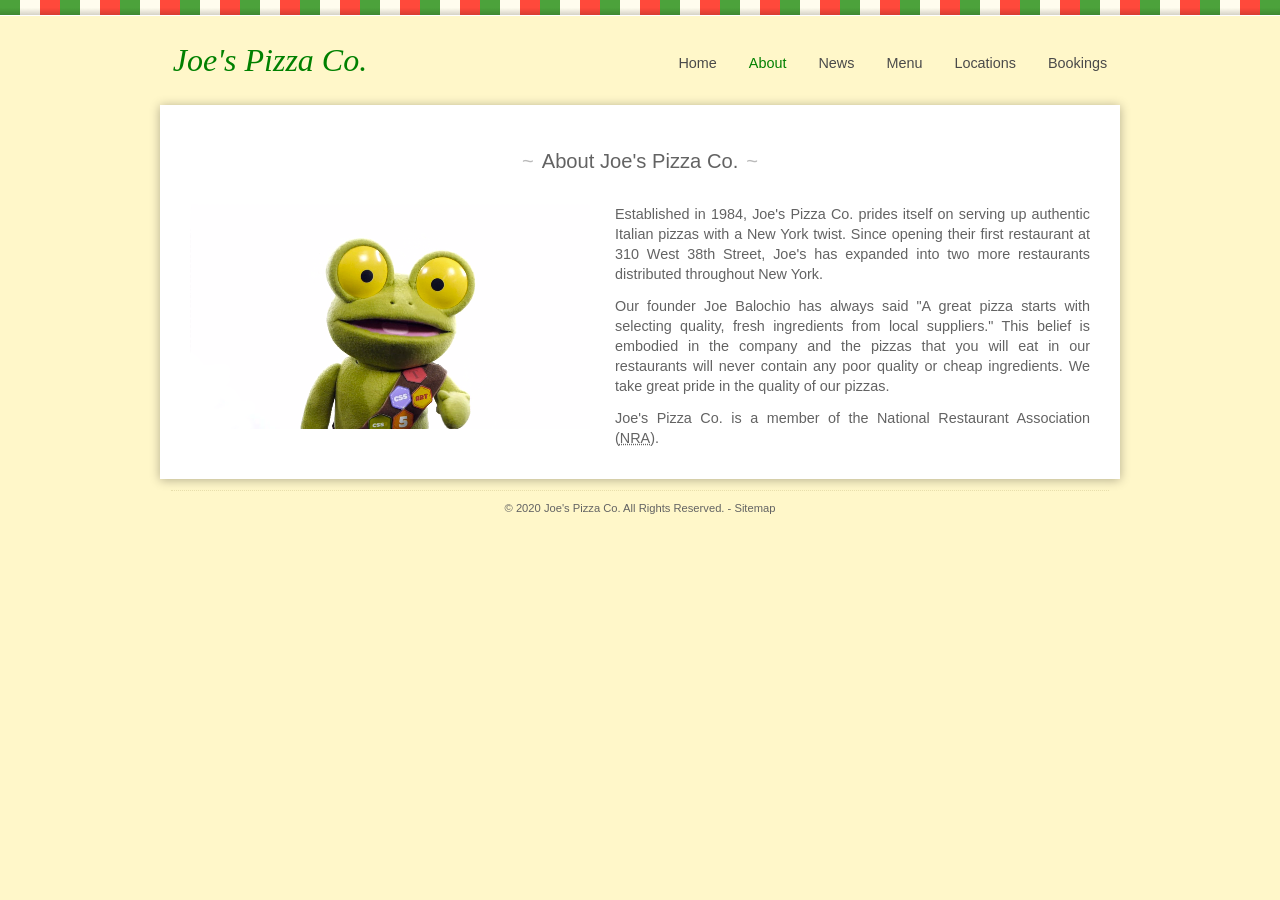
==== about.html @ 37cd93ff "Remove HTML5 Video Controls & Ref. Video JS File" ====
<!DOCTYPE html>
<html lang="en">
<head>
    <meta charset="utf-8" />
    <title>About - Joe's Pizza Co.</title>
    <link rel="stylesheet" href="css/style.css" />
    <meta name="description" 
          content="Joe's Pizza is the home of the best pizzas in all of New York City." />
    <meta name="keywords" 
          content="pizzas,joes pizza,garlic bread,pepperoni" />
    <meta name="author" content="James Horrigan" />
</head>
<body>
    <!-- Page Container -->
    <div id="container">
        <!-- Header -->
        <header>
            <!-- Logo -->
            <div id="logo">
                <h1>Joe's Pizza Co.</h1>
            </div>
            <!-- Navigation -->
            <nav>
                <ul>
                    <li><a href="index.html" title="Joe's Pizza Co.">Home</a></li>
                    <li><a href="about.html" title="Find out more about Joe's Pizza Co." class="active">About</a></li>
                    <li><a href="news.html" title="Latest news about Joe's Pizza Co.">News</a></li>
                    <li><a href="menu.html" title="THe restaurant menu for Joe's Pizza Co.">Menu</a></li>
                    <li><a href="locations.html" title="Joe's Pizza Co. restaurant locations.">Locations</a></li>
					<li><a href="bookings.html" title="Make a booking.">Bookings</a></li>
                </ul>
            </nav>
        </header>
        <!-- Main Content -->
        <div>
            <!-- Page Text -->
            <section id="page-text">
                <h1>About Joe's Pizza Co.</h1>
                <div id="video">
                    <video width="400" height="225" poster="img/poster.png"
                        preload="none">
                        <source src="videos/mikethefrog.webm" type="video/webm">
                        <!--<source src="videos/mikethefrog.ogv" type="video/ogv">
                        <source src="videos/mikethefrog.mp4" type="video/mp4">-->
                        <p>
                            Your browser doesn't support HTML5 video.
                            <a href="#">Download</a> the video instead.
                        </p>
                    </video>
                </div>
                <p>Established in 1984, Joe's Pizza Co. prides itself on serving up authentic Italian pizzas 
                    with a New York twist. Since opening their first restaurant at 310 West 38th Street, 
                    Joe's has expanded into two more restaurants distributed throughout New York.</p>
                <p>Our founder Joe Balochio has always said <q>"A great pizza starts with selecting quality, 
                    fresh ingredients from local suppliers."</q> This belief is embodied in the company and 
                    the pizzas that you will eat in our restaurants will never contain any poor quality or 
                    cheap ingredients. We take great pride in the quality of our pizzas.</p>
                <p>Joe's Pizza Co. is a member of the National Restaurant Association 
                    (<abbr title="National Restaurant Association">NRA</abbr>).</p>
            </section>
        </div>
        <!-- Footer -->
        <footer>
            <small>&copy; 2020 Joe's Pizza Co. All Rights Reserved.</small> - 
            <a href="sitemap.html" title="Links to all of the pages on this website.">Sitemap</a>
        </footer>
    </div>
    <script src="js/video.js"></script>
</body>
</html>
---- css/style.css ----
/* http://meyerweb.com/eric/tools/css/reset/ 
   v2.0 | 20110126
   License: none (public domain)
*/

html, body, div, span, applet, object, iframe,
h1, h2, h3, h4, h5, h6, p, blockquote, pre,
a, abbr, acronym, address, big, cite, code,
del, dfn, em, img, ins, kbd, q, s, samp,
small, strike, strong, sub, sup, tt, var,
b, u, i, center,
dl, dt, dd, ol, ul, li,
fieldset, form, label, legend,
table, caption, tbody, tfoot, thead, tr, th, td,
article, aside, canvas, details, embed, 
figure, figcaption, footer, header, hgroup, 
menu, nav, output, ruby, section, summary,
time, mark, audio, video {
	margin: 0;
	padding: 0;
	border: 0;
	font-size: 100%;
	font: inherit;
	vertical-align: baseline;
}
/* HTML5 display-role reset for older browsers */
article, aside, details, figcaption, figure, 
footer, header, hgroup, menu, nav, section {
	display: block;
}
body {
	line-height: 1;
}
ol, ul {
	list-style: none;
}
blockquote, q {
	quotes: none;
}
blockquote:before, blockquote:after,
q:before, q:after {
	content: '';
	content: none;
}
table {
	border-collapse: collapse;
	border-spacing: 0;
}

/*************************
	Main Styling
*************************/
body {
	background: #FFF7C9 url('../img/bodyBg.png') repeat-x;
	color: #636363;
	padding-top: 15px;
	font-family: Helvetica Neue, Helvetica, Arial, sans-serif;
}

a {
	color: #08C;
	text-decoration: none;
}

a:hover,
a:focus {
	text-decoration: underline;
}

#container {
	width: 960px;
	margin: 0 auto;
	padding: 0 15px;
}

/* Header */
#container > header {
	padding: 0 0.8em;
	height: 90px;
}

header div#logo {
	float: left;
	color: green;
	padding-top: 0.9em;
	font-size: 2em;
	font-style: italic;
	font-family: Georgia;
}

header nav {
	float: right;
}

header nav ul {
	margin: 0;
	padding: 0;
	float: right;
}

header nav ul li {
	float: left;
	padding: 2.5em 0 2.5em 2em;
}

header nav ul li a,
header nav ul li a:visited {
	font-size: 0.9em;
	text-decoration: none;
	color: #4A4A4A;
}

header nav ul li a.active,
header nav ul li a:focus,
header nav ul li a:hover {
	color: green;
}

/* Home Featue */
section#feature {
	width: 100%;
	height: 300px;
	background: url('../img/featureBg.png') no-repeat;
	box-shadow: 0 0 15px rgba(0,0,0,0.75) inset;
	-moz-box-shadow: 0 0 15px rgba(0,0,0,0.75) inset;
	-webkit-box-shadow: 0 0 15px rgba(0,0,0,0.75) inset;
	-o-box-shadow: 0 0 15px rgba(0,0,0,0.75) inset;
	border-bottom: 1px solid white;
	margin-bottom: 1em;
	color: white;
	text-align: center;
	text-shadow: 0 1px 3px rgba(0,0,0,0.8);
	-moz-text-shadow: 0 1px 3px rgba(0,0,0,0.8);
	-webkit-text-shadow: 0 1px 3px rgba(0,0,0,0.8);
	-o-text-shadow: 0 1px 3px rgba(0,0,0,0.8);
}

section#feature h1 {
	font-size: 3.5em;
	font-weight: bold;
	padding-top: 1.8em;
	font-family: Georgia;
}

section#feature h2 {
	padding-top: 0.5em;
	font-size: 1.2em;
	font-family: Georgia;
	font-style: italic;
}

section#feature h2:before,
section#feature h2:after {
	padding: 0 0.3em;
	content: '~';
}

/* Page Text */
section#page-text {
	padding: 30px;
	font-size: 0.9em;
	background: white;
	box-shadow: 0 1px 10px rgba(0,0,0,0.3);
	-webkit-box-shadow: 0 1px 10px rgba(0,0,0,0.3);
	-moz-box-shadow: 0 1px 10px rgba(0,0,0,0.3);
	-o-box-shadow: 0 1px 10px rgba(0,0,0,0.3);
	border-bottom: 1px solid white;
	text-align: center;
}

/* Clearfix Hack */
section#page-text:before, section#page-text:after { content: ""; display: table; }
section#page-text:after { clear: both; }
section#page-text { *zoom: 1; }

#container > div:before, #container > div:after { content: ""; display: table; }
#container > div:after { clear: both; }
#container > div { *zoom: 1; }

section#page-text > h1 {
	text-align: center;
	font-size: 1.4em;
	margin: 0.8em 0 1.6em;
}

section#page-text section h1 {
	font-size: 1.2em;
	margin: 1em 0 1em 5px;
	text-align: left;
}

section#page-text article {
	padding: 1.5em 0;
	border-top: 1px dotted #DDD;
}

section#page-text article header {
	padding: 0;
}

section#page-text article header p {
	font-size: 0.8em;
}

section#page-text article h1 {
	text-align: left;
	font-weight: 500;
	font-size: 1.2em;
}

section#page-text > h1:before,
section#page-text > h1:after {
	content: '~';
	padding: 0 0.4em;
	color: #BABABA;
}

section#location1,
section#location2,
section#location3 {
	width: 300px;
	float: left;
	padding-bottom: 1.2em;
}

section#location1 h2,
section#location2 h2,
section#location3 h2 {
	margin-top: 1em;
}

section#location1 h1,
section#location2 h1,
section#location3 h1 {
	text-align: center !important;
}

section#location1 p,
section#location2 p,
section#location3 p {
	text-align: center !important;
}

section p.location-phone {
	font-size: 1.6em;
}

section#location1 img,
section#location2 img,
section#location3 img {
	width: 280px;
	height: 160px;
	background: #BABABA;
}

#menu-tables {
	float: left;
	width: 70%;
}

#menu-images {
	float: right;
	width: 240px;
	margin-left: 30px;
}

#menu-images figure {
	margin-bottom: 2em;
}

#menu-images figcaption {
	font-family: Georgia, serif;
	margin-top: 0.5em;
	font-style: italic;
}

#menu-images img {
	max-width: 100%;
}

table#pizzas,
table#garlic-bread {
	margin-bottom: 5em;
}

table#pizzas,
table#garlic-bread,
table#sides {
	width: 100%;
}

table#pizzas thead th,
table#garlic-bread thead th,
table#sides thead th {
	padding: 5px;
	text-align: left;
	font-style: italic;
}

table#pizzas tbody th,
table#garlic-bread tbody th,
table#sides tbody th {
	padding: 5px;
	text-align: left;
	font-weight: bold;
}

table#pizzas td,
table#garlic-bread td,
table#sides td {
	padding: 5px;
	text-align: left;
}

table#pizzas tr td:first-child,
table#garlic-bread tr td:first-child,
table#sides tr td:first-child {
	font-weight: bold;
}

table#pizzas tr td:nth-child(3),
table#garlic-bread tr td:nth-child(2),
table#sides tr td:nth-child(2) {
	font-weight: bold;
	width: 50px;
}

table caption {
	text-align: left;
	padding-left: 5px;
	margin-bottom: 1em;
}

ul#sitemap {
	text-align: left;
	list-style: disc;
	padding-left: 20px;
}

ul#sitemap a {
	color: #08C;
}

ul#sitemap li {
	padding: 0.5em 0;
}

section#page-text dl {
	margin: 0;
	padding: 0;
}

section#page-text dt {
	padding-top: 1em;
	font-size: 0.9em;
}

section#page-text dd {
	padding: 0.3em 0;
}

/* Home Text */
section#home-text {
	float: left;
	width: 542px;
	padding: 15px;
	font-size: 0.9em;
	background: white;
	box-shadow: 0 1px 10px rgba(0,0,0,0.3);
	-webkit-box-shadow: 0 1px 10px rgba(0,0,0,0.3);
	-moz-box-shadow: 0 1px 10px rgba(0,0,0,0.3);
	-o-box-shadow: 0 1px 10px rgba(0,0,0,0.3);
	border-bottom: 1px solid white;
}

section#home-text h1 {
	font-weight: bold;
	margin-bottom: 0.8em;
}

section#home-text p,
section#page-text p {
	line-height: 1.4em;
	margin: 0.8em 0 0;
	text-align: justify;
}

section#offers {
	color: white;
	width: 342px;
	padding: 15px;
	margin-left: 588px;;
	background: red;
	box-shadow: 0 0 10px rgba(0,0,0,0.6) inset;
	-webkit-box-shadow: 0 0 10px rgba(0,0,0,0.6) inset;
	-moz-box-shadow: 0 0 10px rgba(0,0,0,0.6) inset;
	-o-box-shadow: 0 0 10px rgba(0,0,0,0.6) inset;
	border-bottom: 1px solid white;
	font-size: 0.9em;
	line-height: 1.3em;
}

section#offers ul li {
	padding: 0.5em 0;
}

section#contact h1,
section#offers h1 {
	font-weight: bold;
	text-shadow: 0 1px 3px rgba(0,0,0,0.8);
	-webkit-text-shadow: 0 1px 3px rgba(0,0,0,0.8);
	-moz-text-shadow: 0 1px 3px rgba(0,0,0,0.8);
	-o-text-shadow: 0 1px 3px rgba(0,0,0,0.8);
}

section#contact p,
section#offers p {
	line-height: 1.4em;
	margin: 0.5em 0 0;
	text-shadow: 0 1px 2px rgba(0,0,0,0.8);
	-webkit-text-shadow: 0 1px 2px rgba(0,0,0,0.8);
	-moz-text-shadow: 0 1px 2px rgba(0,0,0,0.8);
	-o-text-shadow: 0 1px 2px rgba(0,0,0,0.8);
}

div#formButton {
	float: right;
	margin-top: 15px;
	width: 372px;
}

div#formButton a {
	display: block;
	color: white;
	text-align: center;
	padding: 15px;
	border: 1px solid #008600;
	border-radius: 5px;
	-moz-border-radius: 5px;
	-webkit-border-radius: 5px;
	-o-border-radius: 5px;
	background-image: linear-gradient(bottom, rgb(0,148,30) 20%, rgb(6,189,43) 80%);
	background-image: -o-linear-gradient(bottom, rgb(0,148,30) 20%, rgb(6,189,43) 80%);
	background-image: -moz-linear-gradient(bottom, rgb(0,148,30) 20%, rgb(6,189,43) 80%);
	background-image: -webkit-linear-gradient(bottom, rgb(0,148,30) 20%, rgb(6,189,43) 80%);
	background-image: -ms-linear-gradient(bottom, rgb(0,148,30) 20%, rgb(6,189,43) 80%);

	background-image: -webkit-gradient(
		linear,
		left bottom,
		left top,
		color-stop(0.2, rgb(0,148,30)),
		color-stop(0.8, rgb(6,189,43))
	);
}

div#formButton a:hover {
	text-decoration: none;
	background-image: linear-gradient(bottom, rgb(5,125,29) 20%, rgb(0,148,30) 80%);
	background-image: -o-linear-gradient(bottom, rgb(5,125,29) 20%, rgb(0,148,30) 80%);
	background-image: -moz-linear-gradient(bottom, rgb(5,125,29) 20%, rgb(0,148,30) 80%);
	background-image: -webkit-linear-gradient(bottom, rgb(5,125,29) 20%, rgb(0,148,30) 80%);
	background-image: -ms-linear-gradient(bottom, rgb(5,125,29) 20%, rgb(0,148,30) 80%);

	background-image: -webkit-gradient(
		linear,
		left bottom,
		left top,
		color-stop(0.2, rgb(5,125,29)),
		color-stop(0.8, rgb(0,148,30))
	);
}

div.field {
	line-height: 1.4em;
	margin: 0.8em 0 0;
	text-align: justify;
}

form label {
	width: 320px;
	display: inline-block;
	vertical-align: top;
}

form input[type="text"],
form input[type="email"],
form input[type="tel"],
form input[type="number"],
form input[type="datetime-local"] {
	width: 180px;
	border: 1px solid #999;
	padding: 3px;
}

form select {
	width: 180px;
}

form span.required {
	color: red;
	font-size: 0.8em;
}

form p.validation-tip {
	color: #FF0000;
}

form fieldset {
	margin: 1em 0;
	padding: 1em;
	border: 1px solid #999;
}

/* Video */

#video {
	float: left;
	width: 400px;
	min-height: 225px;
	margin-right: 25px;
}

#video-controls {
	background: #D9D9D9;
	border-radius: 5px;
	padding: 5px;
	margin-top: 10px;
	text-align: left;
}

#playBtn,
#pauseBtn,
#muteBtn {
	background: #636363;
	color: white;
	border: 0;
	border-radius: 3px;
}

#playBtn:hover,
#pauseBtn:hover,
#muteBtn:hover {
	background: #BABABA;
	cursor: pointer;
}

#playBtn:active,
#pauseBtn:active,
#muteBtn:active {
	background: #A1A1A1;
	cursor: pointer;
}

#video-controls label {
	font-size: 0.9em;
}

#seekBar {
	width: 270px;
  -webkit-appearance: none !important;
  background: #BABABA;
  height:7px;
}

#seekBar::-webkit-slider-thumb {
    -webkit-appearance: none !important;
    background:#636363;
    border-radius: 5px;
    height:10px;
    width:10px;
}

#volume {
	-webkit-appearance: none !important;
  background: #BABABA;
  height:7px;
}

#volume::-webkit-slider-thumb {
    -webkit-appearance: none !important;
    background:#636363;
    border-radius: 5px;
    height:10px;
    width:10px;
}

/* Footer */
footer {
	text-align: center;
	font-size: 0.7em;
	border-top: 1px dotted #E8DFAC;
	padding-top: 1em;
	margin: 1em;
	clear: both;
}

footer a,
footer a:visited {
	color: #636363;
}

footer a:hover,
footer a:focus {
	color: green;
}


/*************************
	GeoLocation: Chapter 11
*************************/

section#location1.nearest,
section#location2.nearest,
section#location3.nearest {
	width: 298px;
	background-color: #FCF8E3;
	border: 1px solid #FBEED5;
	-webkit-border-radius: 4px;
	-moz-border-radius: 4px;
	border-radius: 4px;
}

#location1distance,
#location2distance,
#location3distance {
	padding-top: 1em;
}

.nearest #location1distance,
.nearest #location2distance,
.nearest #location3distance {
	font-weight: bold;
}

/* Float Fixes */
.clearfix:before, .clearfix:after { content: ""; display: table; }
.clearfix:after { clear: both; }
.clearfix { *zoom: 1; }
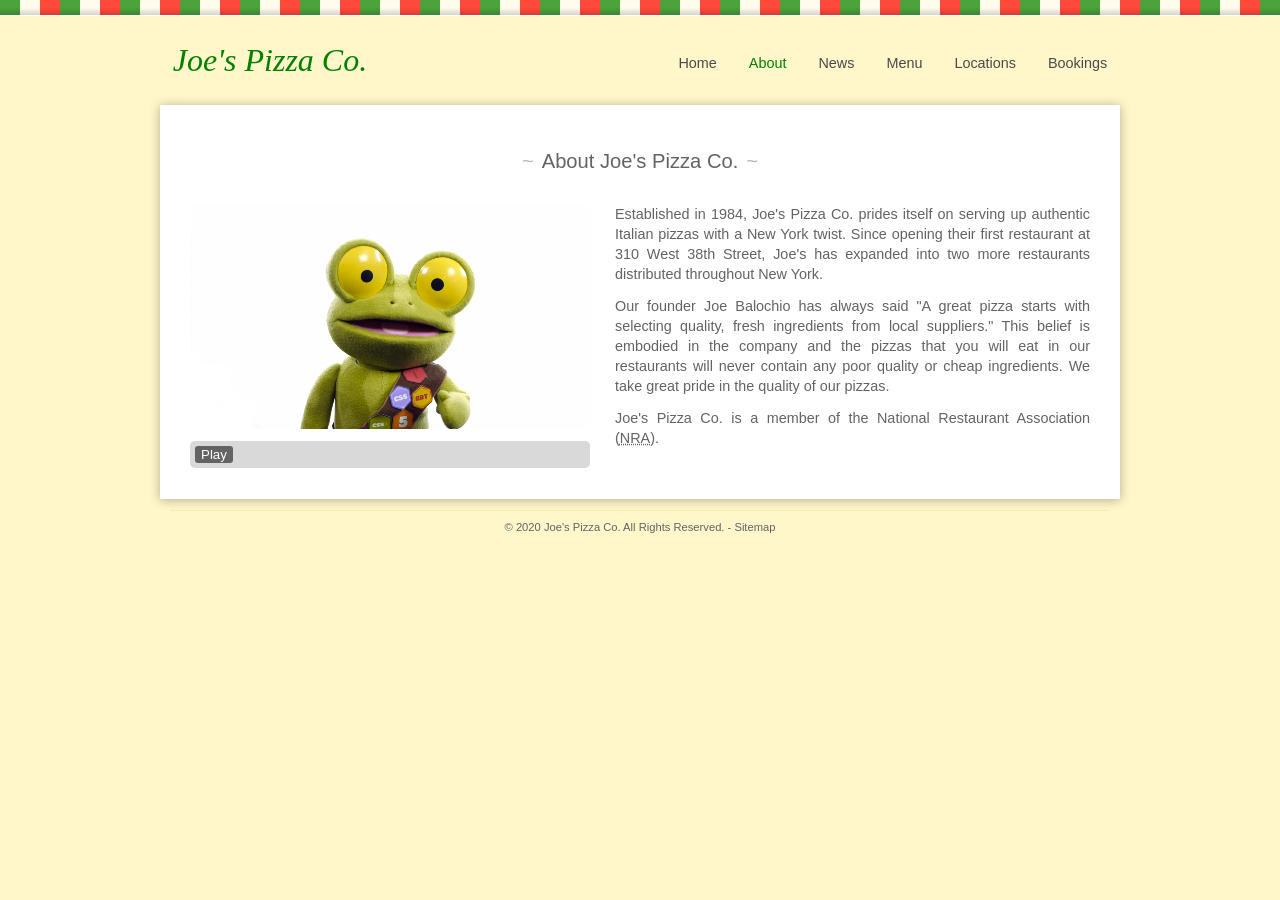
==== commit cd1d8f2d: "Add Custom Play Button to About Page" ====
--- a/about.html
+++ b/about.html
@@ -47,6 +47,9 @@
                             <a href="#">Download</a> the video instead.
                         </p>
                     </video>
+                    <div id="video-controls">
+                        <button type="button" id="playBtn">Play</button>
+                    </div>
                 </div>
                 <p>Established in 1984, Joe's Pizza Co. prides itself on serving up authentic Italian pizzas 
                     with a New York twist. Since opening their first restaurant at 310 West 38th Street, 
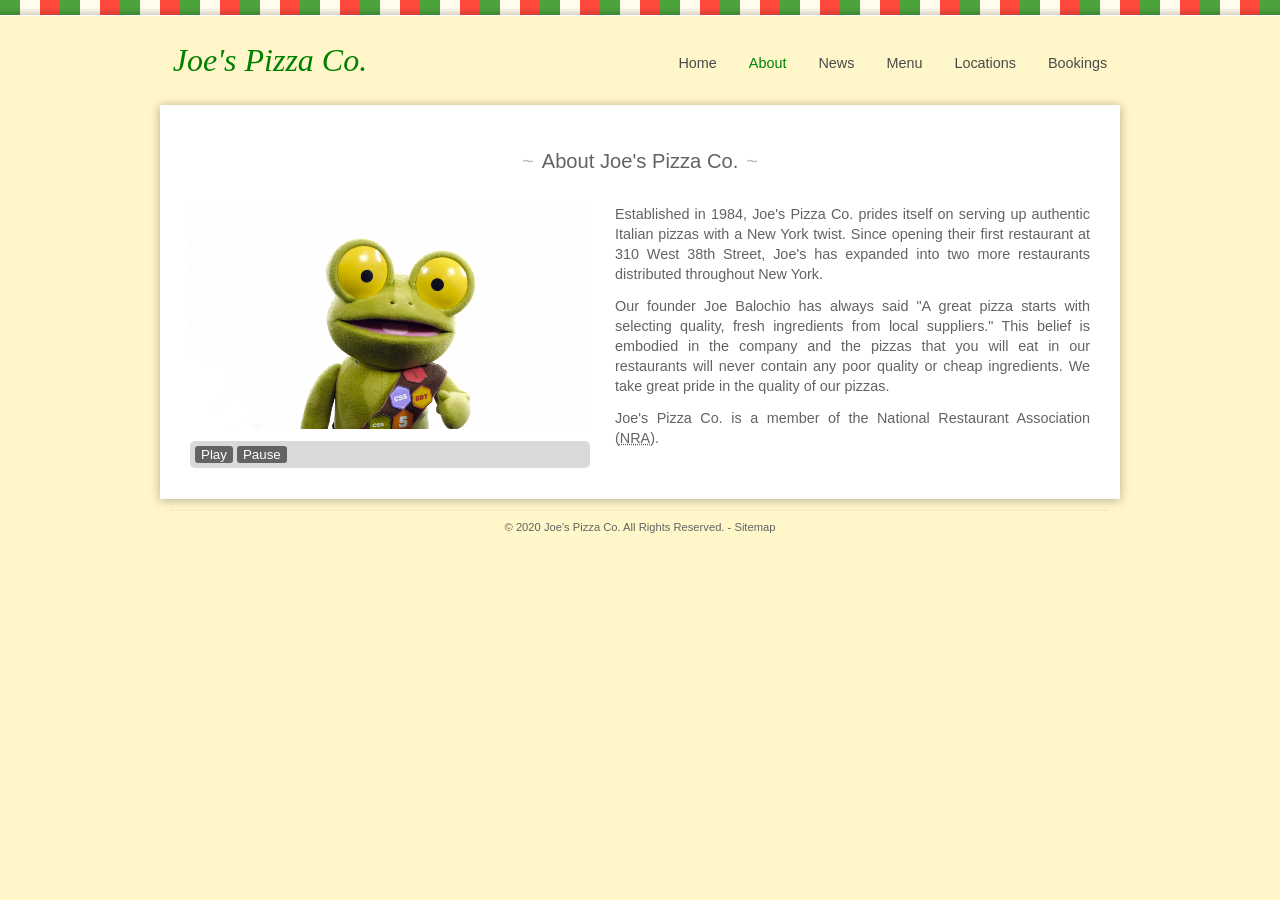
==== commit d72178ef: "Add Custom Pause Button to About Page" ====
--- a/about.html
+++ b/about.html
@@ -37,7 +37,7 @@
             <section id="page-text">
                 <h1>About Joe's Pizza Co.</h1>
                 <div id="video">
-                    <video width="400" height="225" poster="img/poster.png"
+                    <video id="myVideo" width="400" height="225" poster="img/poster.png"
                         preload="none">
                         <source src="videos/mikethefrog.webm" type="video/webm">
                         <!--<source src="videos/mikethefrog.ogv" type="video/ogv">
@@ -49,6 +49,7 @@
                     </video>
                     <div id="video-controls">
                         <button type="button" id="playBtn">Play</button>
+                        <button type="button" id="pauseBtn">Pause</button>
                     </div>
                 </div>
                 <p>Established in 1984, Joe's Pizza Co. prides itself on serving up authentic Italian pizzas 
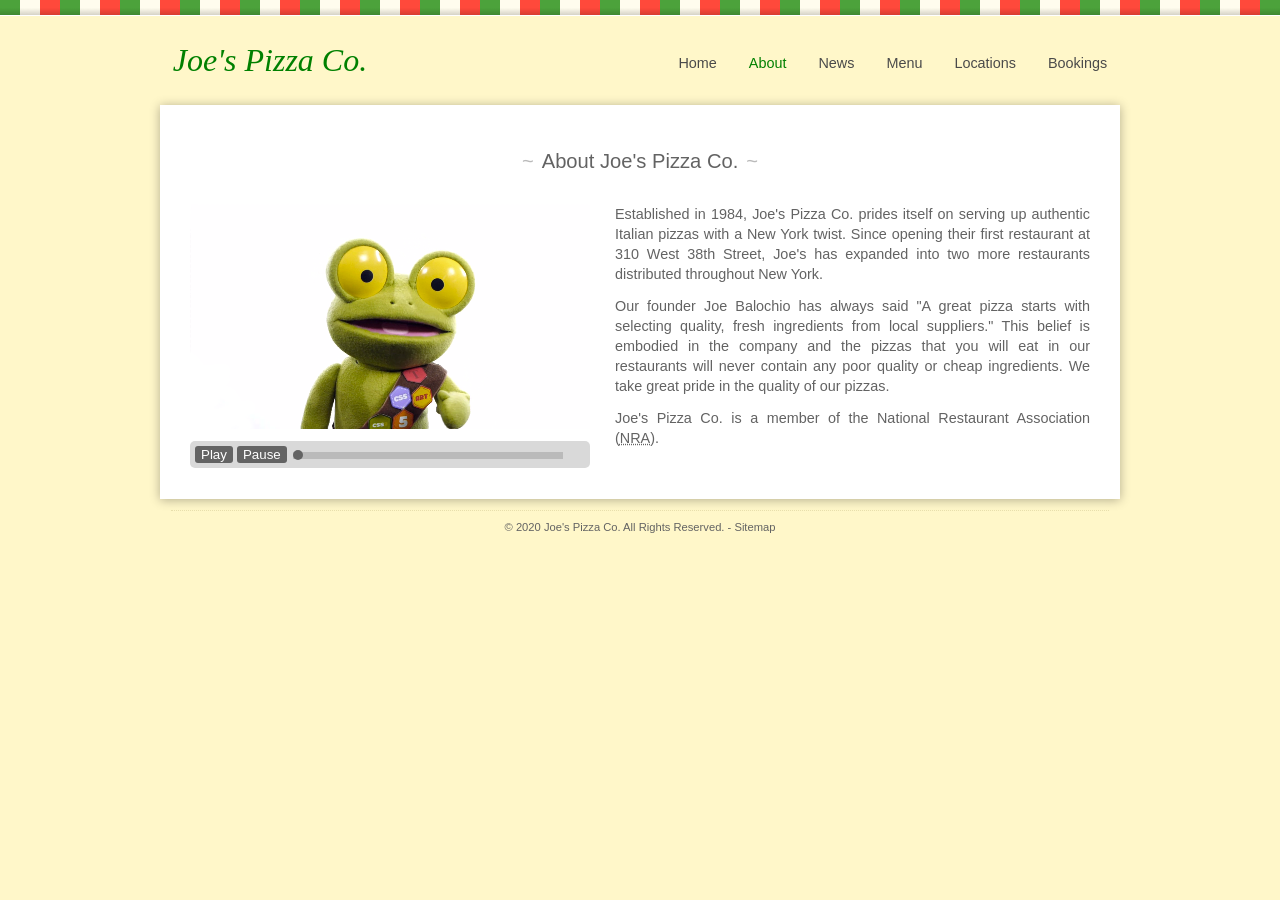
==== commit 542e2bd8: "Add Seek Range Slider to About Page" ====
--- a/about.html
+++ b/about.html
@@ -50,6 +50,7 @@
                     <div id="video-controls">
                         <button type="button" id="playBtn">Play</button>
                         <button type="button" id="pauseBtn">Pause</button>
+                        <input type="range" id="seekBar" value="0">
                     </div>
                 </div>
                 <p>Established in 1984, Joe's Pizza Co. prides itself on serving up authentic Italian pizzas 
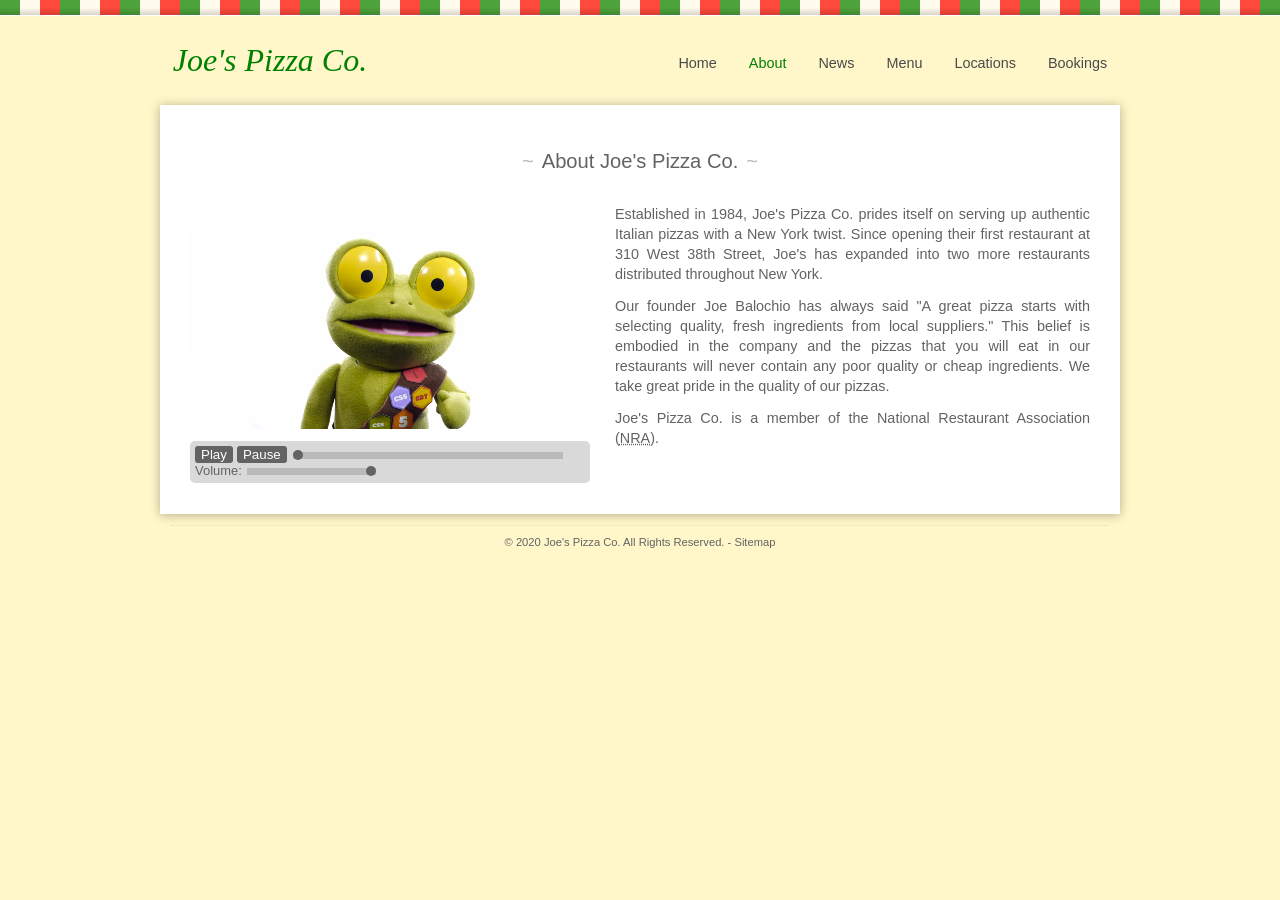
==== commit 3ea4536e: "Add Volume Range Slider to About Page" ====
--- a/about.html
+++ b/about.html
@@ -51,6 +51,9 @@
                         <button type="button" id="playBtn">Play</button>
                         <button type="button" id="pauseBtn">Pause</button>
                         <input type="range" id="seekBar" value="0">
+                        <label for="volume"> Volume: </label>
+                        <input type="range" id="volume" min="0" max="1"
+                            step="0.1" value="1">
                     </div>
                 </div>
                 <p>Established in 1984, Joe's Pizza Co. prides itself on serving up authentic Italian pizzas 
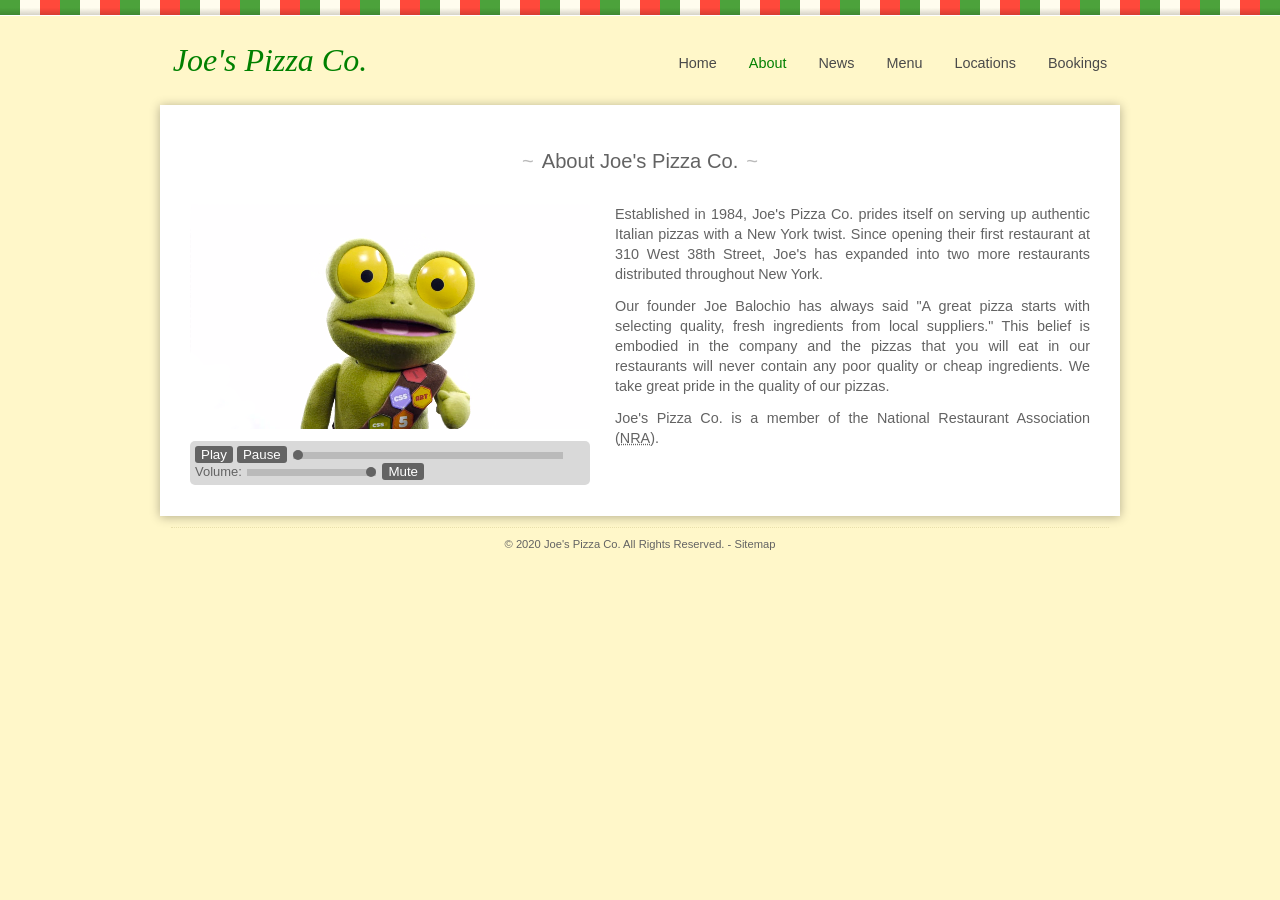
==== commit e3c40b88: "Add Mute Button to About Page" ====
--- a/about.html
+++ b/about.html
@@ -54,6 +54,7 @@
                         <label for="volume"> Volume: </label>
                         <input type="range" id="volume" min="0" max="1"
                             step="0.1" value="1">
+                        <button type="button" id="muteBtn">Mute</button>
                     </div>
                 </div>
                 <p>Established in 1984, Joe's Pizza Co. prides itself on serving up authentic Italian pizzas 
